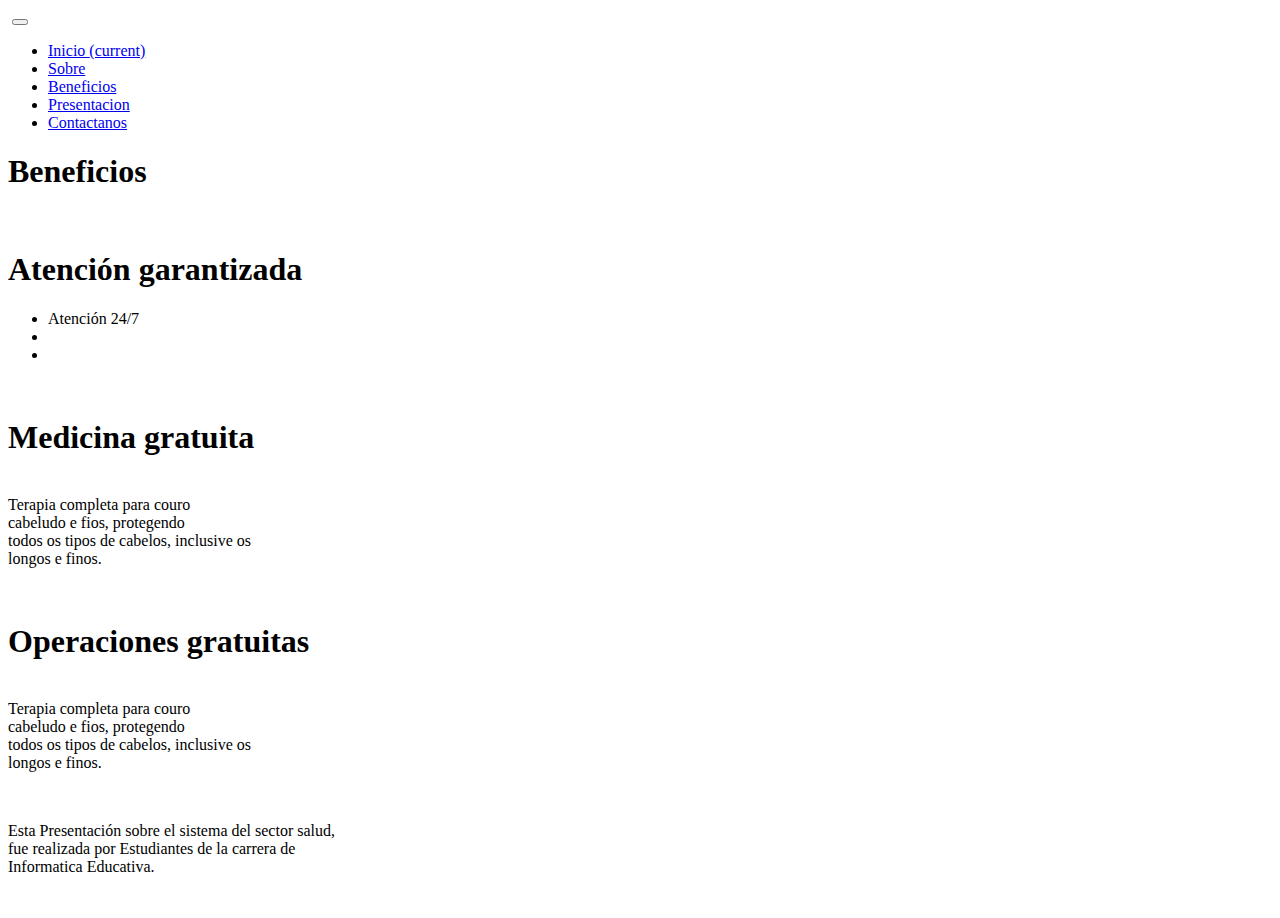
==== srvicios.html @ eab83b35 "Update srvicios.html" ====
<!DOCTYPE html>
<html lang="en">
<head>
    <meta charset="UTF-8">
    <meta http-equiv="X-UA-Compatible" content="IE=edge">
    <meta name="viewport" content="width=device-width, initial-scale=1.0">
    <link rel="stylesheet" href="https://cdn.jsdelivr.net/npm/bootstrap@4.6.0/dist/css/bootstrap.min.css" integrity="sha384-B0vP5xmATw1+K9KRQjQERJvTumQW0nPEzvF6L/Z6nronJ3oUOFUFpCjEUQouq2+l" crossorigin="anonymous">
    <link rel="preconnect" href="https://fonts.googleapis.com">
<link rel="preconnect" href="https://fonts.gstatic.com" crossorigin>
<link href="https://fonts.googleapis.com/css2?family=Poppins:ital,wght@0,100;0,300;0,700;1,300&display=swap" 
rel="stylesheet">
<link rel="preconnect" href="https://fonts.googleapis.com">
<link rel="preconnect" href="https://fonts.gstatic.com" crossorigin>
<link href="https://fonts.googleapis.com/css2?family=DM+Sans:wght@400;700&family=Poppins:ital,wght@0,100;0,300;0,700;1,300&display=swap" rel="stylesheet">
<link rel="shortcut icon" href="https://image.flaticon.com/icons/png/512/448/448373.png" />

    <link rel="stylesheet" href="servicios.css">
    <title>Exposition</title>
</head>
<body>
    <header>
        <nav class="navbar navbar-expand-lg navbar-light bg-primary"> <!--nos ayuda a representar un menu en nuestra pagina web -->
            <a class="navbar-brand text-white ml-5" href="#"><img src="https://image.flaticon.com/icons/png/512/448/448373.png" width="auto" height="40" alt=""></a> <!--Link para enviar a otra pagina web-->
            <button class="navbar-toggler" type="button" data-toggle="collapse" data-target="#navbarNav" aria-controls="navbarNav" aria-expanded="false" aria-label="Toggle navigation">
              <span class="navbar-toggler-icon"></span>
            </button>
            <div class="collapse navbar-collapse" id="navbarNav">
              <ul class="navbar-nav ml-auto mr-5">
                <li class="nav-item active ">
                  <a class="nav-link text-white" href="index.html">Inicio <span class="sr-only">(current)</span></a>
                </li>
                <li class="nav-item">
                  <a class="nav-link text-white" href="sobre.html">Sobre</a>
                </li>
                <li class="nav-item">
                  <a class="nav-link text-white" href="#">Beneficios</a>
                </li>
                <li class="nav-item">
                  <a class="nav-link text-white" href="testimonials.html">Presentacion</a>
                </li>
                <li class="nav-item">
                    <a class="nav-link  text-white" href="#">Contactanos</a>
                  </li>
              </ul>
            </div>
          </nav>
    </header>
    
<main>
  <div class="title">
    <h1>Beneficios</h1>
    
  </div>
  <div class="galery mt-5">
<section class="card">
    <header>
        <img src="https://image.flaticon.com/icons/png/512/3674/3674939.png" alt="">
        <h1 class="text-primary">Atención garantizada</h1>
    </header>
      <div class="cuerpo">
     <ul class="text-center">
       <li>Atención 24/7</li>
       <li></li>
       <li></li>
     </ul>
      </div>
</section>
<section class="card">
  <header>
      <img src="https://image.flaticon.com/icons/png/512/2749/2749678.png" alt="">
      <h1 class="text-primary">Medicina gratuita</h1>
  </header>
    <div class="cuerpo">
      <p> <br>  Terapia completa para couro </br>  cabeludo e fios, protegendo <br> todos   os tipos de cabelos,   inclusive  os </br>longos e finos.</p>
    </div>
</section>
<section class="card">
  <header>
      <img src="https://image.flaticon.com/icons/png/512/3468/3468935.png" alt="">
      <h1 class="text-primary">Operaciones gratuitas</h1>
  </header>
    <div class="cuerpo">
      <p> <br>  Terapia completa para couro </br>  cabeludo e fios, protegendo <br> todos   os tipos de cabelos,   inclusive  os </br>longos e finos.</p>
    </div>
</section>

</div>
</main>
<footer class="bg-primary">
  <img src="https://th.bing.com/th/id/OIP.SvWmFIhPk93QePM8NAXg5QHaEn?pid=ImgDet&rs=1" alt="">
  <p class="text-center text-white">
    Esta Presentación sobre el sistema del sector  salud, <br> fue realizada por Estudiantes de la carrera de </br> Informatica Educativa.
  </p>
  <img src="https://docplayer.es/docs-images/108/184630230/images/1-0.jpg" alt="">
  </footer>
<script src="https://code.jquery.com/jquery-3.5.1.slim.min.js" integrity="sha384-DfXdz2htPH0lsSSs5nCTpuj/zy4C+OGpamoFVy38MVBnE+IbbVYUew+OrCXaRkfj" crossorigin="anonymous"></script>
<script src="https://cdn.jsdelivr.net/npm/bootstrap@4.6.0/dist/js/bootstrap.bundle.min.js" integrity="sha384-Piv4xVNRyMGpqkS2by6br4gNJ7DXjqk09RmUpJ8jgGtD7zP9yug3goQfGII0yAns" crossorigin="anonymous"></script>
</body>
</html>
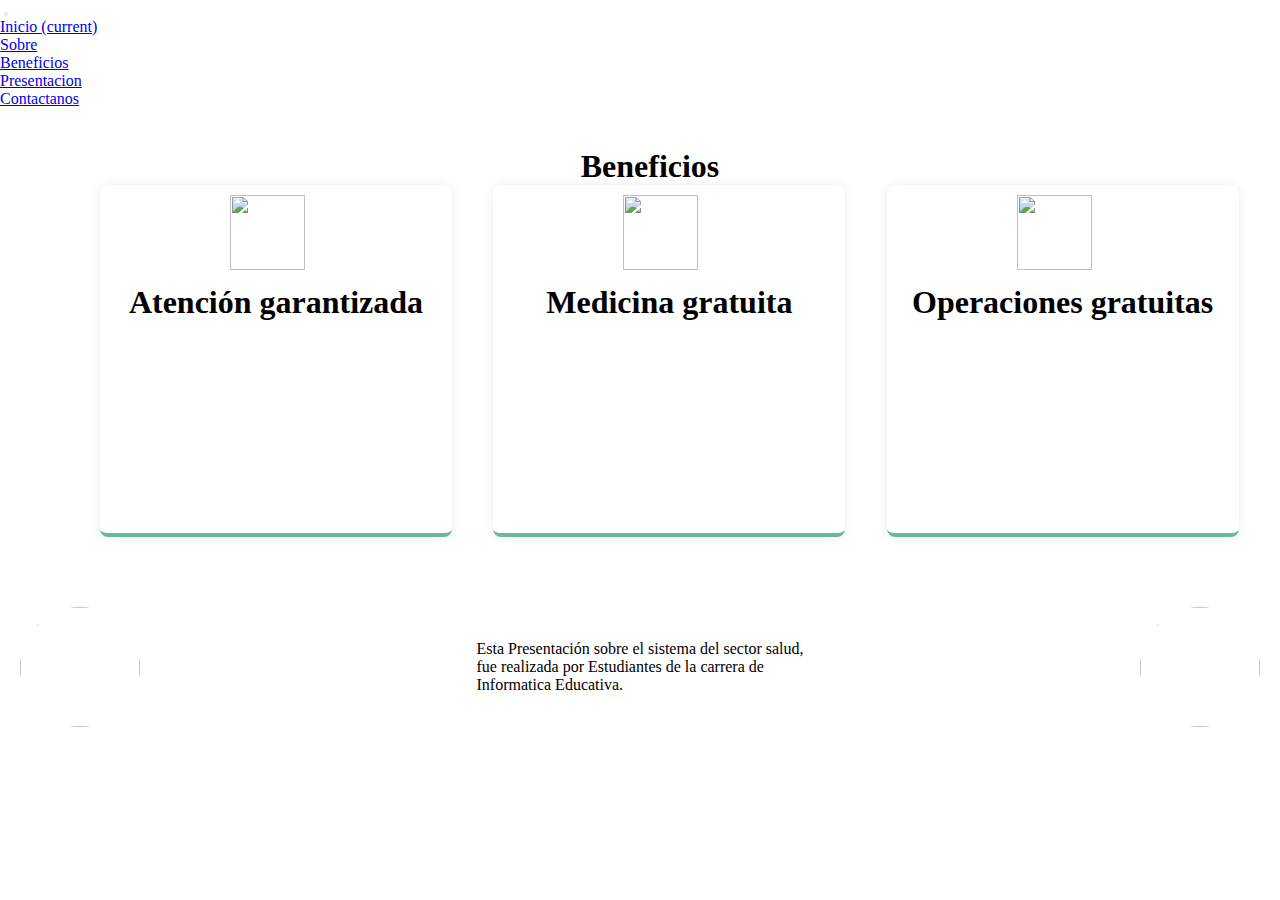
==== commit 801a6cb2: "Update srvicios.html" ====
--- a/srvicios.html
+++ b/srvicios.html
@@ -58,11 +58,7 @@
         <h1 class="text-primary">Atención garantizada</h1>
     </header>
       <div class="cuerpo">
-     <ul class="text-center">
-       <li>Atención 24/7</li>
-       <li></li>
-       <li></li>
-     </ul>
+     
       </div>
 </section>
 <section class="card">
@@ -71,7 +67,7 @@
       <h1 class="text-primary">Medicina gratuita</h1>
   </header>
     <div class="cuerpo">
-      <p> <br>  Terapia completa para couro </br>  cabeludo e fios, protegendo <br> todos   os tipos de cabelos,   inclusive  os </br>longos e finos.</p>
+      
     </div>
 </section>
 <section class="card">
@@ -80,7 +76,7 @@
       <h1 class="text-primary">Operaciones gratuitas</h1>
   </header>
     <div class="cuerpo">
-      <p> <br>  Terapia completa para couro </br>  cabeludo e fios, protegendo <br> todos   os tipos de cabelos,   inclusive  os </br>longos e finos.</p>
+      
     </div>
 </section>
 
--- a/servicios.css
+++ b/servicios.css
@@ -0,0 +1,75 @@
+*{
+    margin: 0;
+    padding: 0;
+    box-sizing: border-box;
+}
+
+
+
+.title{
+text-align: center;
+margin-top: 40px;
+width: 1300px;
+
+}
+
+.title p{
+    text-align: center;
+    font-size: 18px;
+    font-family: 'DM Sans' , sans-serif;
+    font-weight: 400;
+}
+
+.galery{
+    display: grid;
+    grid-template-columns: 1fr 1fr 1fr;
+    justify-content: center;
+    margin-left: 100px;
+}
+
+.galery .card{
+    width: 352px;
+    height: 352px;
+    box-shadow: 0px 0px 12px rgba(0, 0, 0, 0.08);
+    border-radius: 8px;
+    border-bottom: solid 4px #69B99D;
+}
+
+.galery .card header img{
+    width: 75px;
+    height: 75px;
+ margin-left: 130px;
+ margin-top: 10px;
+}
+
+.galery .card header h1{
+    text-align: center;
+    margin-top: 10px;
+}
+
+.galery .card .cuerpo p {
+    text-align: center;
+    font-size: 18px;
+    font-family: 'DM Sans' sans-serif;
+    color: gray;
+    margin-top: -10px;
+}
+
+footer {
+    width:100%;
+    height: auto;
+    display: flex;
+    justify-content: space-between;
+    align-items: center;
+    margin-top: 50px;
+}
+footer img{
+    width: 120px;
+    height: 120px;
+    border-radius: 60px;
+    margin: 20px;
+}
+
+.text-center{
+    list-style: none;t
+}